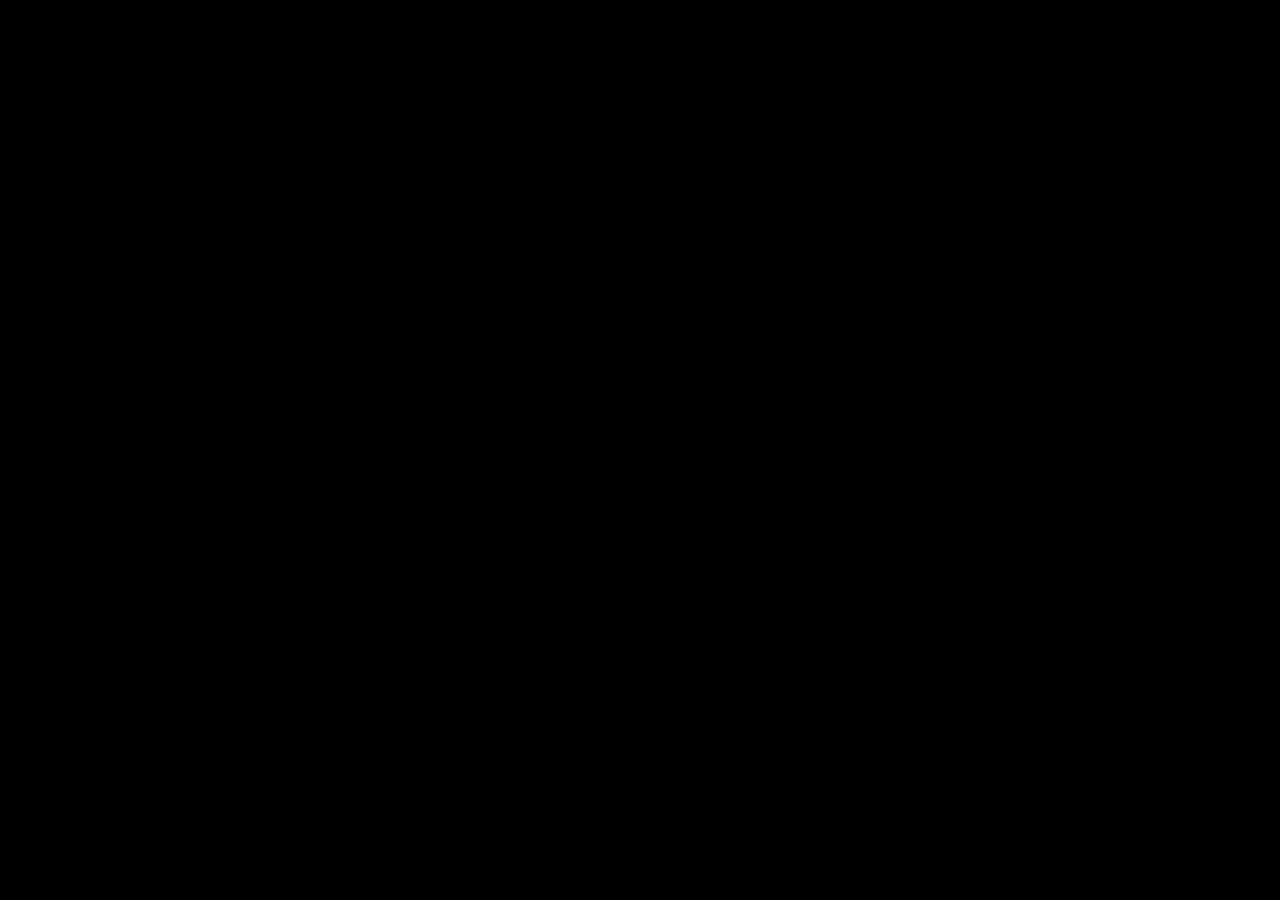
==== num_conv/index.html @ 121cbd60 "Add files via upload" ====
<!DOCTYPE html>
<html lang="en">
<head>
  <meta http-equiv="X-UA-Compatible" content="IE=edge">
  <meta charset="utf-8">
  <meta name="viewport" content="width=device-width, initial-scale=1.0">
  <title>Number Converter</title>
<link rel="shortcut icon" type="image/x-icon" href="https://iconarchive.com/download/i86035/graphicloads/100-flat-2/calculator.ico" />
<link rel="stylesheet" href="https://use.fontawesome.com/releases/v5.8.1/css/all.css" integrity="sha384-50oBUHEmvpQ+1lW4y57PTFmhCaXp0ML5d60M1M7uH2+nqUivzIebhndOJK28anvf" crossorigin="anonymous">

<link rel="stylesheet" href="style.css">
</head>
<body>
<header>
        <div class="menu-toggle" id="menu">
            <i class="fas fa-bars"></i>
        </div>
        <div class="overlay">fdsfdsfds</div>
        <div class="container">
            <nav>
                <h1 class="brand"><a href="../index.html">Number <span>Converter</span></a></h1>
                <ul>
                    <li><a href="index.html">Landing Page</a></li>
                    <li><a href="pages/conerter.html">Converter</a></li>
                    <li><a href="pages/download.html">Code Download</a></li>
                    <li><a href="pages/login.html">Login</a></li>
                </ul>
            </nav>
        </div>
 
  
</header>
<div class="bottom">
<image src="" style="display:block;margin-left: auto; margin-right: auto; width: 100%" class="logo">
  
  <div class="welcome">
    <h1 style="padding-top: 50px; text-align: center; font-size:40px;">
      <u>
        
      </u></h1> <p> 
        <div class="about">
          <i></i>


    </div> </div>
  
  </body>
  </html>
---- num_conv/style.css ----
* {
	margin: 0;
	padding: 0;
	box-sizing: border-box;
}

html {
	font-size: 10px;
	font-family: "Roboto Cn", sans-serif;
}

a {
	text-decoration: none;
	color: #eee;
}

header {
	background-color: black;
	background-size: cover;
	position: relative;
	overflow: hidden;
}

.container {
	max-width: 120rem;
	width: 90%;
	margin: 0 auto;
}

.menu-toggle {
	position: fixed;
	top: 2.5rem;
	right: 2.5rem;
	color: #eeeeee;
	font-size: 3rem;
	cursor: pointer;
	z-index: 1000;
	display: none;
}

nav {
	padding-top: 5rem;
	display: flex;
	justify-content: space-between;
	align-items: center;
	text-transform: uppercase;
	font-size: 1.6rem;
}

.brand {
	font-size: 3rem;
	font-weight: 300;
	transform: translateX(-100rem);
	animation: slideIn .5s forwards;
}

.brand span {
	color: crimson;
}

nav ul {
	display: flex;
}

nav ul li {
	list-style: none;
	transform: translateX(100rem);
	animation: slideIn .5s forwards;
}

nav ul li:nth-child(1) {
	animation-delay: 0s;
}

nav ul li:nth-child(2) {
	animation-delay: .5s;
}

nav ul li:nth-child(3) {
	animation-delay: 1s;
}

nav ul li:nth-child(4) {
	animation-delay: 1.5s;
}

nav ul li a {
	padding: 1rem 0;
	margin: 0 3rem;
	position: relative;
	letter-spacing: 2px;
}

nav ul li a:last-child {
	margin-right: 0;
}

nav ul li a::before,
nav ul li a::after {
	content: '';
	position: absolute;
	width: 100%;
	height: 2px;
	background-color: crimson;
	left: 0;
	transform: scaleX(0);
	transition: all .5s;
}

nav ul li a::before {
	top: 0;
	transform-origin: left;
}

nav ul li a::after {
	bottom: 0;
	transform-origin: right;
}

.overlay {
	background-color: rgba(0, 0, 0, .95);
	position: fixed;
	right: 0;
	left: 0;
	top: 0;
	bottom: 0;
	transition: opacity 650ms;
	transform: scale(0);
	opacity: 0;
	display: none;
}

nav ul li a:hover::before,
nav ul li a:hover::after {
	transform: scaleX(1);
}

@keyframes slideIn {
	from {}

	to {
		transform: translateX(0);
	}
}

@media screen and (max-width: 700px) {

	.menu-toggle {
		display: block;
	}

	nav {
		padding-top: 0;
		display: none;
		flex-direction: column;
		justify-content: space-evenly;
		align-items: center;
		height: 100vh;
		text-align: center;
	}

	nav ul {
		flex-direction: column;
	}

	nav ul li {
		margin-top: 5rem;
	}

	nav ul li a {
		margin: 0;
		font-size: 2.5rem;
	}

	.brand {
		font-size: 5rem;
	}

	.overlay.menu-open,
	nav.menu-open {
		display: flex;
		transform: scale(1);
		opacity: 1;
	}

}

body {
	background-image: url(https://cutewallpaper.org/21/halo-wallpaper-4k/Halo-4K-Wallpaper-56-images-.jpg);
	background-color: black;
	width: 100%;
}

.bottom {
	padding-top: 100px;
	width: 100%;
	text-align: left;
	height: ;
	color: white;
}

.about {
	text-align: center;
	padding-top: 10px;
	font-size: 15px
}
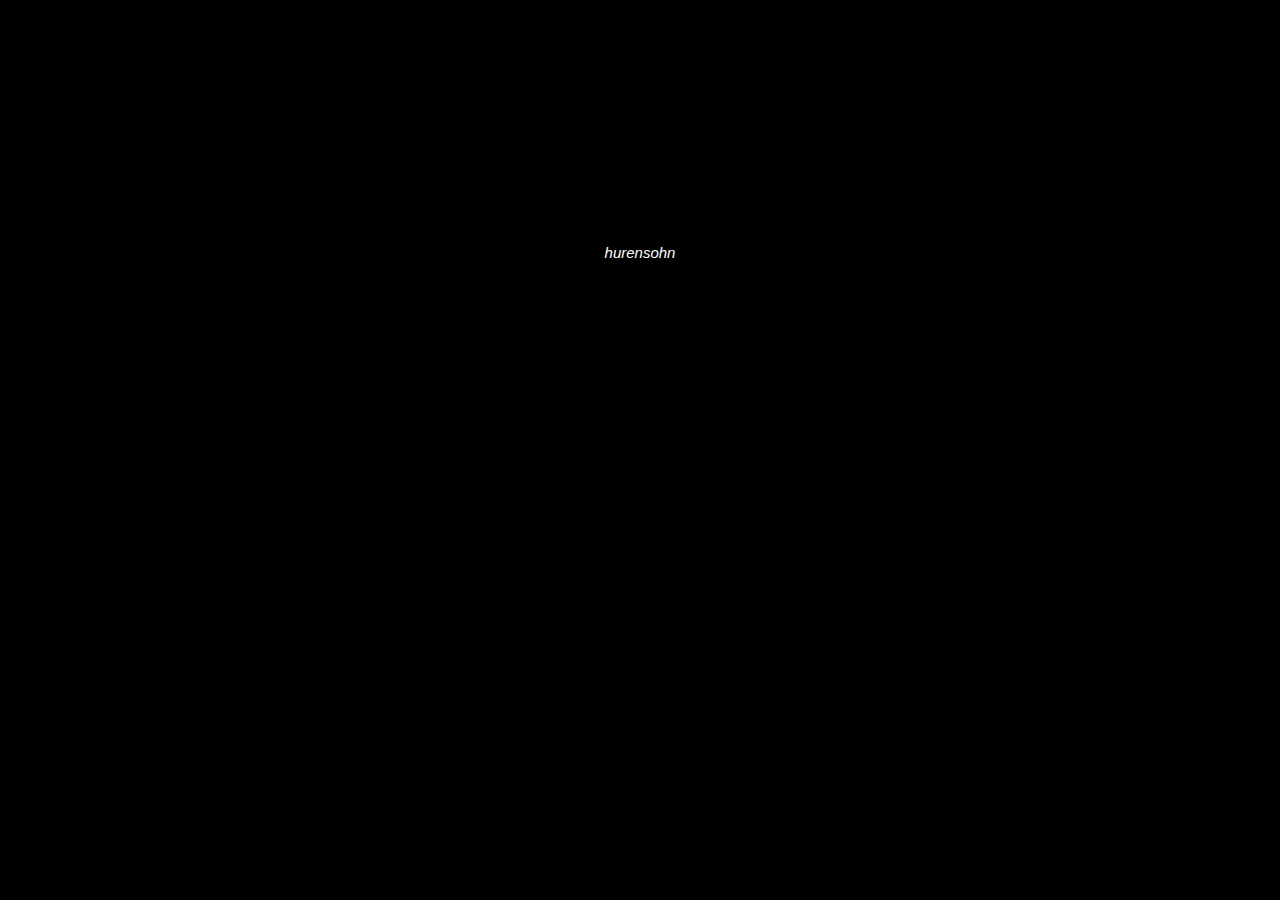
==== commit 27316935: "null" ====
--- a/num_conv/index.html
+++ b/num_conv/index.html
@@ -39,7 +39,7 @@
         
       </u></h1> <p> 
         <div class="about">
-          <i></i>
+          <i>hurensohn</i>
 
 
     </div> </div>
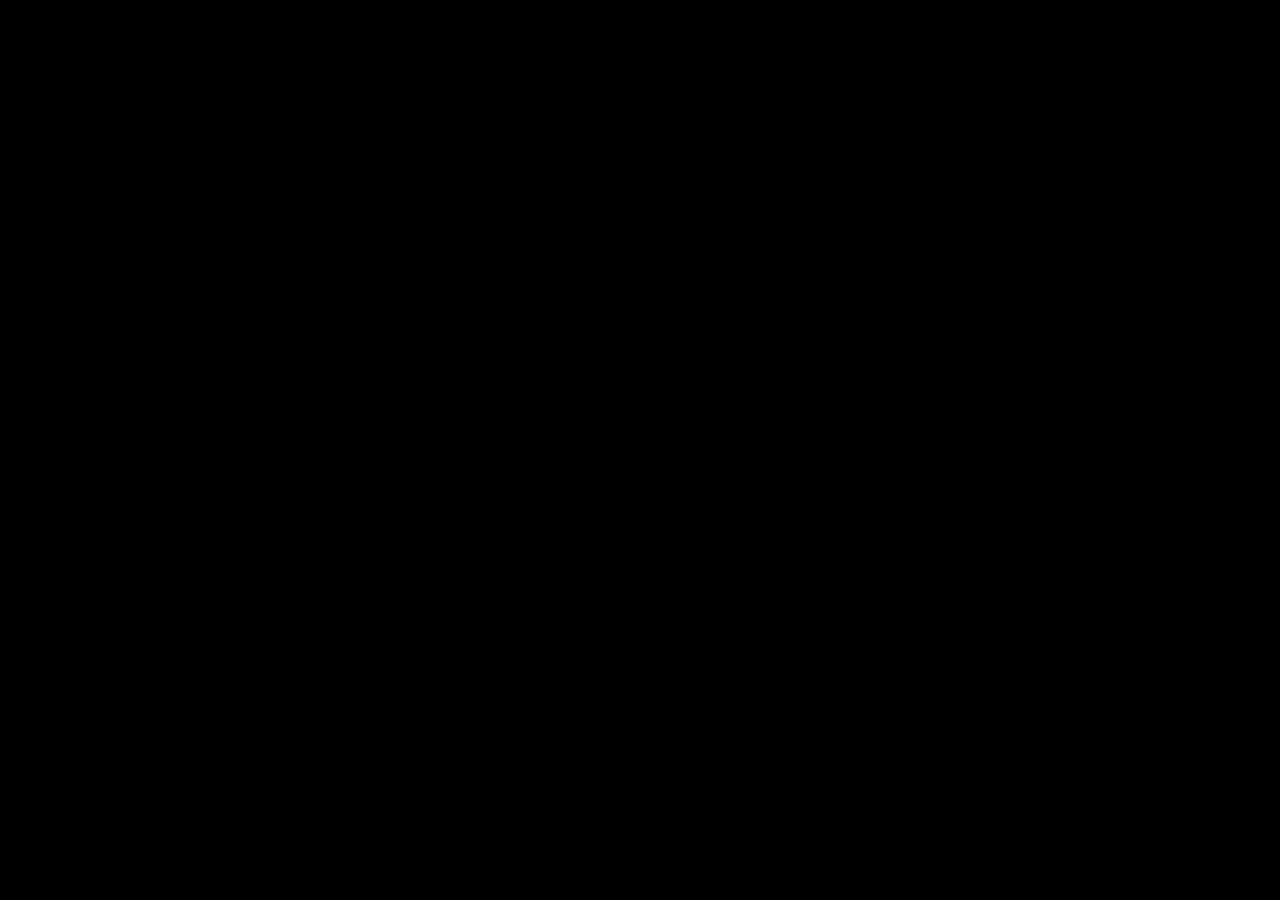
==== commit e9566f70: "null" ====
--- a/num_conv/index.html
+++ b/num_conv/index.html
@@ -39,7 +39,7 @@
         
       </u></h1> <p> 
         <div class="about">
-          <i>hurensohn</i>
+          <i></i>
 
 
     </div> </div>
